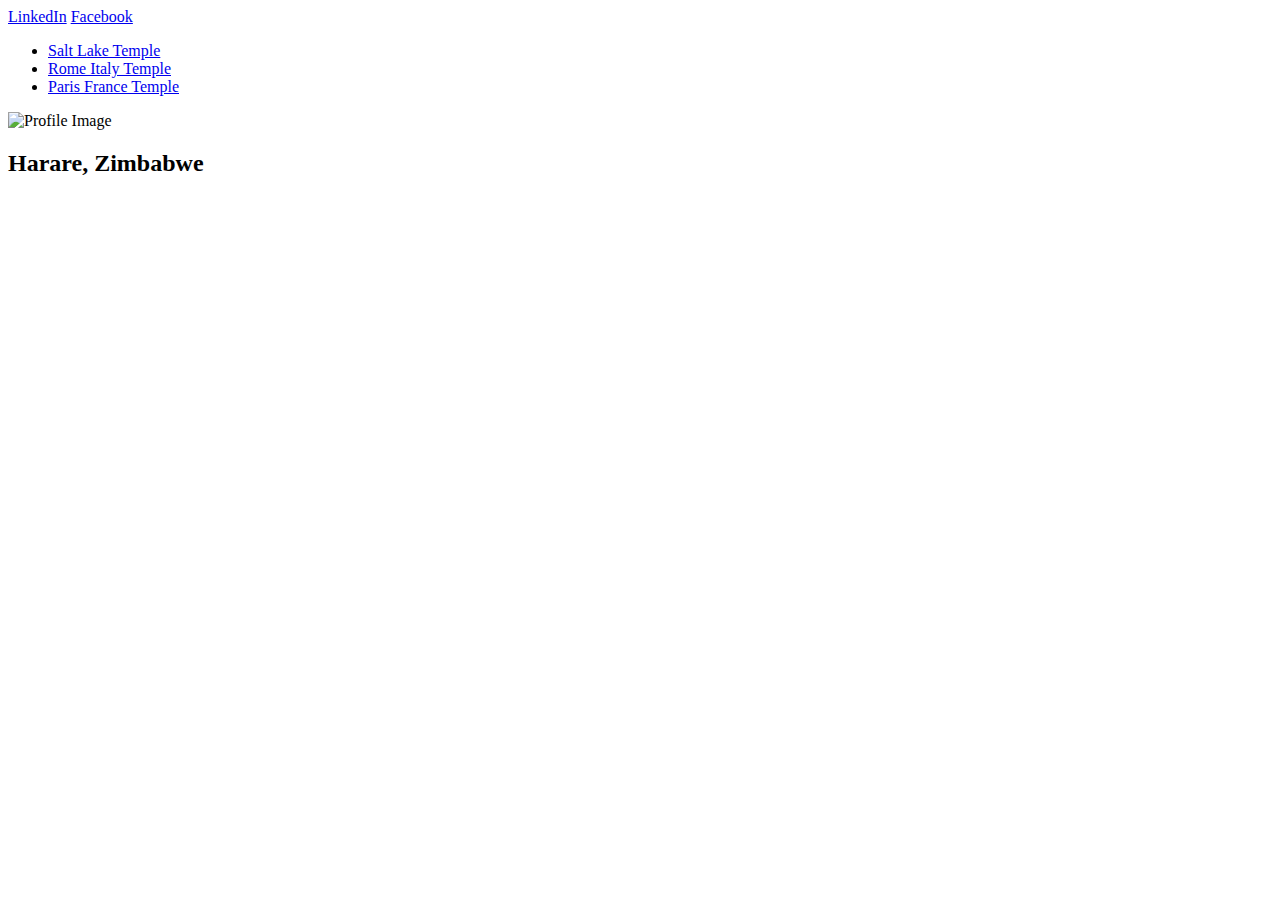
==== wwr/index.html @ 54b7898b "add" ====
<!DOCTYPE html>
<html lang="en">
<head>
    <meta charset="UTF-8">
    <meta name="viewport" content="width=device-width, initial-scale=1.0">
    <title>Your Home Page</title>
    <link rel="stylesheet" href="styles.css">
</head>
<body>
    <header>
        <!-- Your site's header content goes here -->
    </header>
    <nav>
        <!-- Navigation links go here -->
        <a href="https://linkedin.com" target="_blank">LinkedIn</a>
        <a href="https://facebook.com" target="_blank">Facebook</a>
    </nav>
    <main>
        <!-- Main content goes here -->
        <ul class="box">
            <li><a href="https://churchofjesuschrist.org/temples/details/salt-lake-temple" target="_blank">Salt Lake Temple</a></li>
            <li><a href="https://churchofjesuschrist.org/temples/details/rome-italy-temple" target="_blank">Rome Italy Temple</a></li>
            <li><a href="https://churchofjesuschrist.org/temples/details/paris-france-temple" target="_blank">Paris France Temple</a></li>
        </ul>
    </main>
    <aside class="box">
        <img src="bishop.jpg" alt="Profile Image" class="profile-image">
        <h2 class="state-country-heading">Harare, Zimbabwe</h2>
        <!-- Additional aside content goes here -->
    </aside>
    <footer>
        <!-- Your site's footer content goes here -->
    </footer>
    <!-- Last modified on: YYYY-MM-DD -->
</body>
</html>
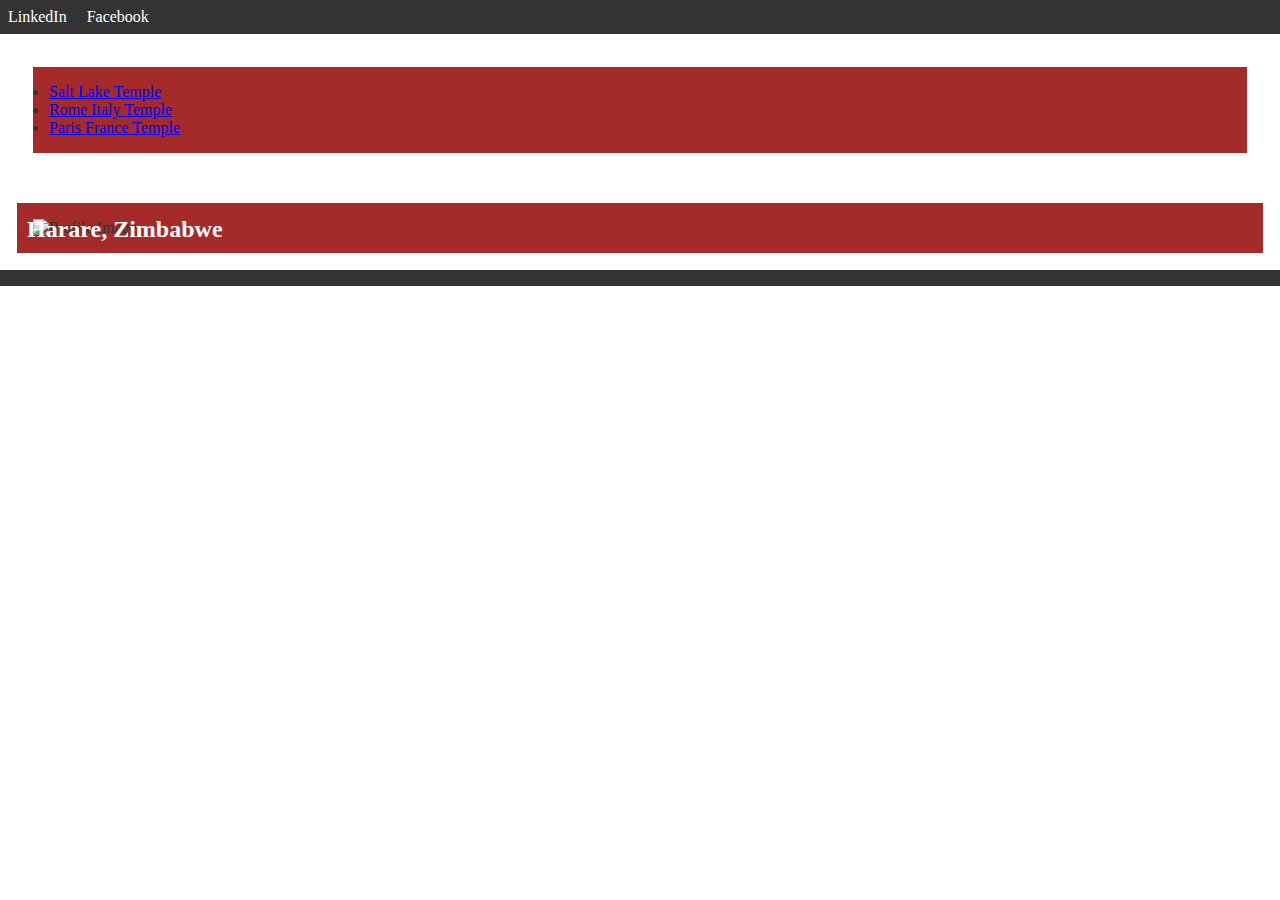
==== commit bbd940f2: "Add" ====
--- a/wwr/index.html
+++ b/wwr/index.html
@@ -24,7 +24,7 @@
         </ul>
     </main>
     <aside class="box">
-        <img src="bishop.jpg" alt="Profile Image" class="profile-image">
+        <img src="vic.jpg" alt="Profile Image" " class=" Profile Image" />
         <h2 class="state-country-heading">Harare, Zimbabwe</h2>
         <!-- Additional aside content goes here -->
     </aside>
--- a/wwr/styles.css
+++ b/wwr/styles.css
@@ -0,0 +1,63 @@
+/* Universal Selector */
+* {
+    margin: 0;
+    padding: 0;
+    box-sizing: border-box;
+}
+
+/* Class Selectors */
+.box {
+    margin: 1rem;
+    padding: 1rem;
+    border: 1px solid #fff; /* Example border, customize as needed */
+    background-color: brown; /* Example background color */
+    color: #333; /* Example text color */
+}
+
+/* Float Profile Image */
+.profile-image {
+    float: right;
+    margin-left: 1rem; /* Adds space between the image and the text */
+}
+
+/* Positioning for Heading Overlay */
+aside {
+    position: relative;
+}
+
+.state-country-heading {
+    position: absolute;
+    bottom: 10px; /* Adjust as needed */
+    left: 10px; /* Adjust as needed */
+    color: #fff; /* Example text color, customize as needed */
+}
+
+/* Navigation Bar */
+nav {
+    background-color: #333; /* Example background color */
+    color: #fff; /* Example text color */
+    padding: 0.5rem;
+}
+
+nav a {
+    color: #fff; /* Example link color */
+    text-decoration: none; /* Removes underline from links */
+    margin-right: 1rem; /* Adds space between the links */
+}
+
+nav a:hover {
+    text-decoration: underline; /* Adds underline on hover */
+}
+
+/* Main Content Styles */
+main {
+    padding: 1rem;
+}
+
+/* Footer Styles */
+footer {
+    background-color: #333; /* Example background color */
+    color: #fff; /* Example text color */
+    padding: 0.5rem;
+    text-align: center;
+}